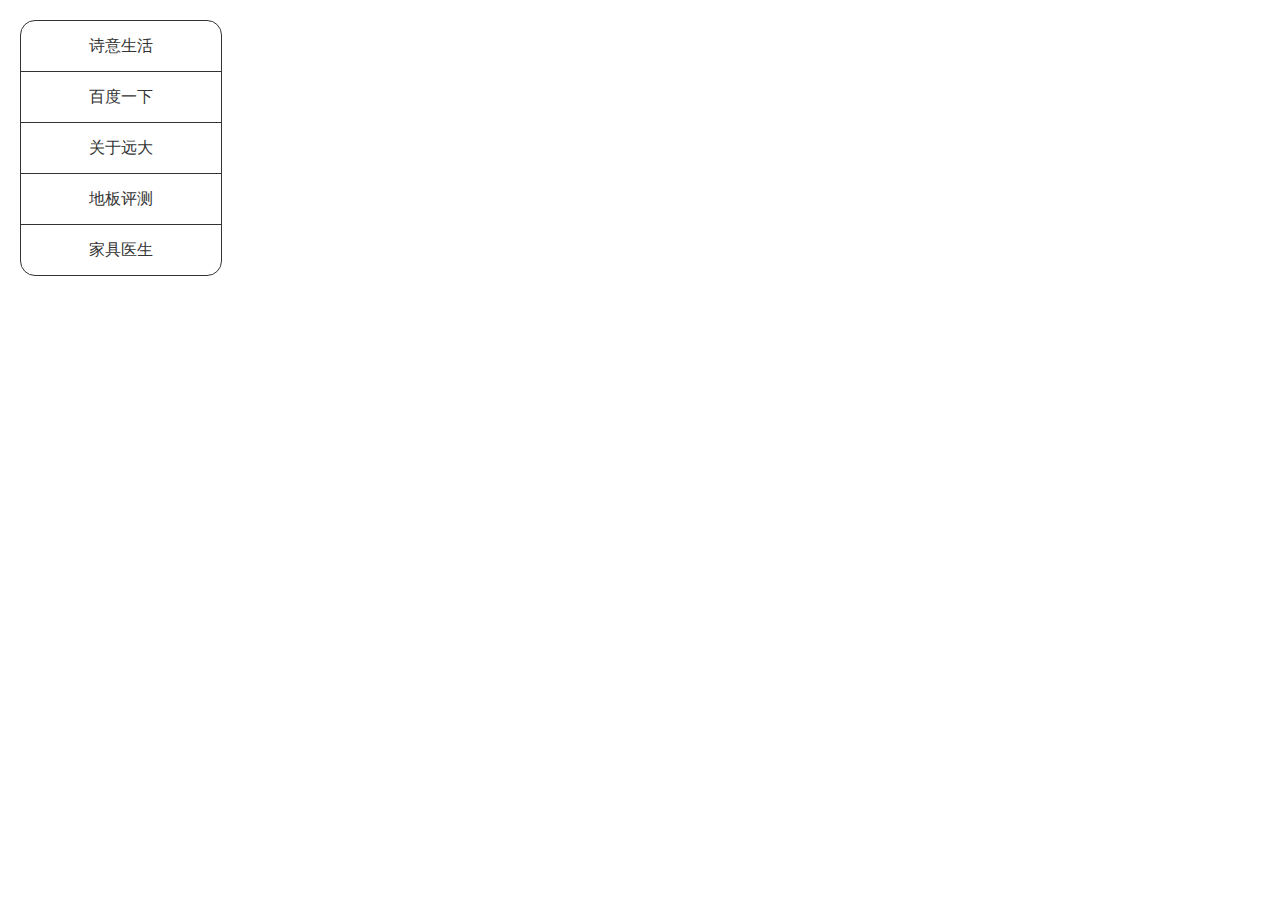
==== index.html @ c6115b6e "index" ====
<!DOCTYPE html>
<html lang="en">

<head>
    <meta charset="UTF-8">
    <meta name="viewport" content="width=device-width, initial-scale=1.0">
    <meta http-equiv="X-UA-Compatible" content="ie=edge">
    <title>Document</title>
    <style>
        * {
            margin: 0;
            padding: 0
        }

        ul {
            margin:20px;
            border-radius: 15px;
            list-style: none;
            border:1px solid #333;
            width:200px;
        }
        li{
            line-height: 50px;
            text-align: center;
        }
        li:not(:last-child){
            border-bottom: 1px solid #333;
        }
        a{
            text-decoration: none;
            color:#333;
        }
        a:hover{
            color:#666;
            text-decoration: underline;
        }
    </style>
</head>

<body>
    <ul>
        <li> <a href="html/homework1.html">诗意生活</a></li>
        <li> <a href="html/homework2.html">百度一下</a></li>
        <li><a href="html/homework3.html">关于远大</a></li>
        <li><a href="html/homework4.html">地板评测</a></li>
        <li> <a href="html/作业.html">家具医生</a></li>
    </ul>

</body>

</html>
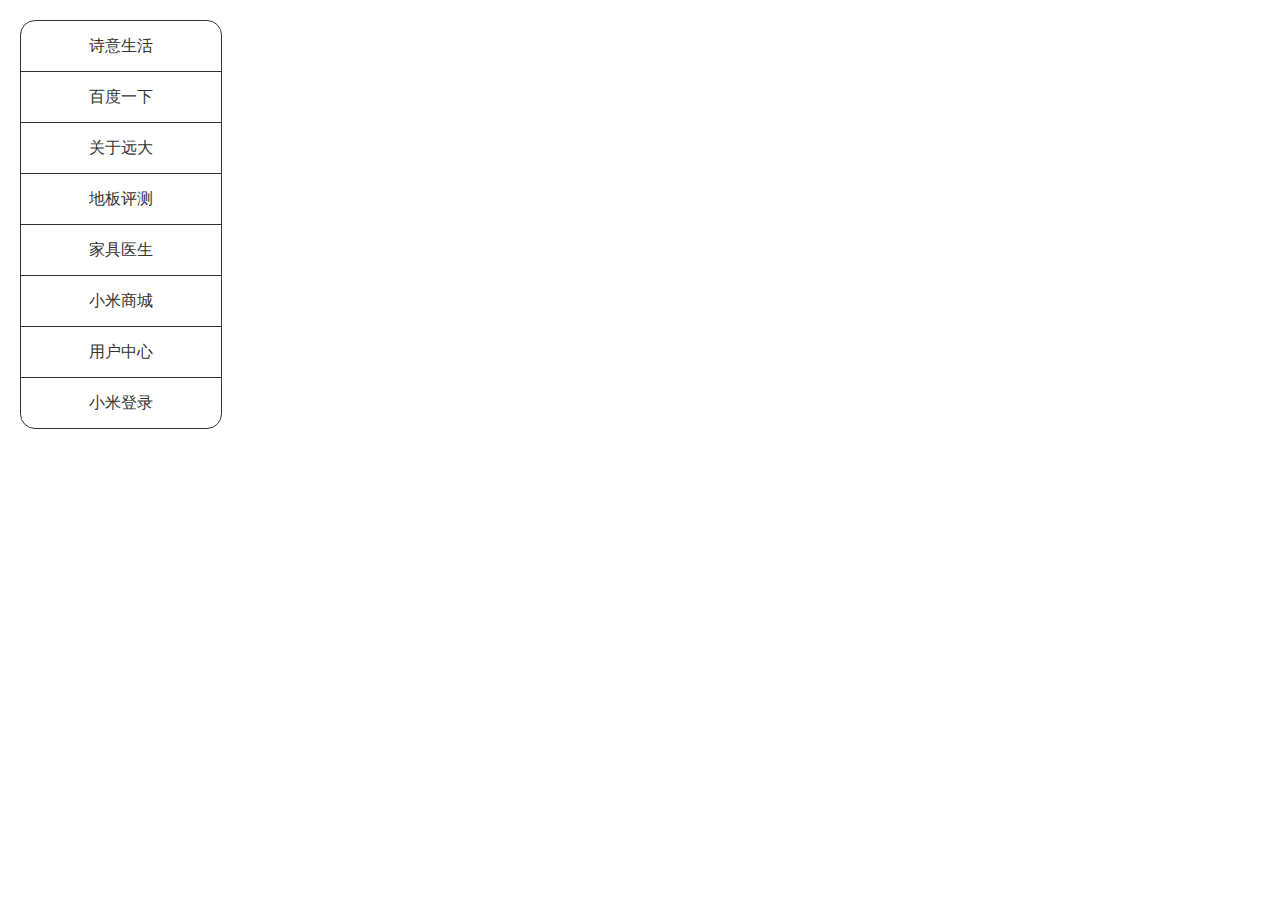
==== commit e02985d3: "index" ====
--- a/index.html
+++ b/index.html
@@ -44,6 +44,9 @@
         <li><a href="html/homework3.html">关于远大</a></li>
         <li><a href="html/homework4.html">地板评测</a></li>
         <li> <a href="html/作业.html">家具医生</a></li>
+        <li> <a href="html/mainpage.html">小米商城</a></li>
+        <li> <a href="html/07用户中心.html">用户中心</a></li>
+        <li> <a href="html/06小米登录.html">小米登录</a></li>
     </ul>
 
 </body>
